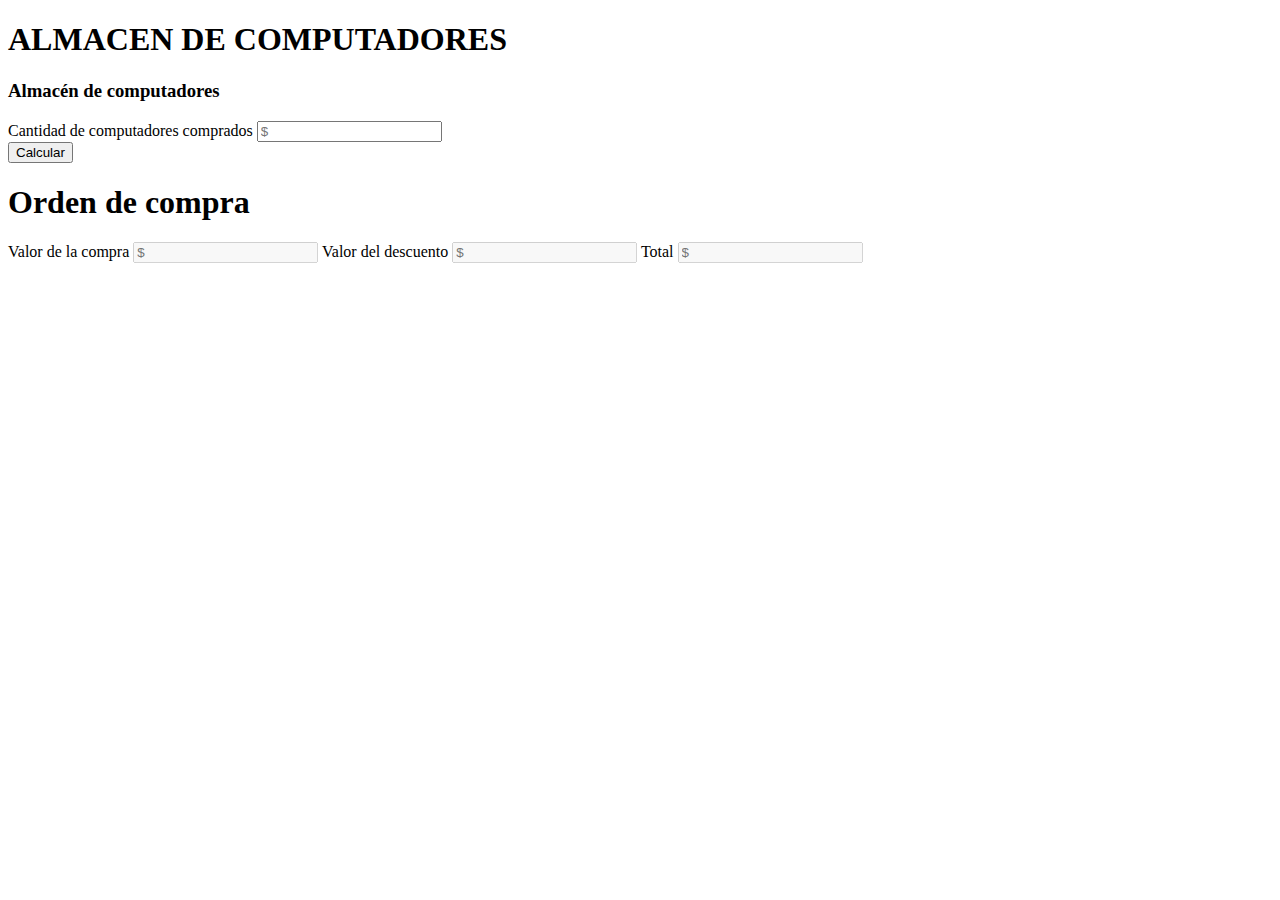
==== index.html @ b10cbae9 "Almacen de computadoras" ====
<!DOCTYPE html>
<html lang="en">
<head>
    <meta charset="UTF-8">
    <meta http-equiv="X-UA-Compatible" content="IE=edge">
    <meta name="viewport" content="width=device-width, initial-scale=1.0">
    <title>Orden de compra</title>
    <script src="script.js"></script>

    <h1>ALMACEN DE COMPUTADORES</h1>
        <H3>Almacén de computadores</H3>
</head>
<body>
    
    <main>
        <div>
            <form id="comp-form">
                <div >
                    Cantidad de computadores comprados 
                    <input 
                        id="cant"
                        type="text"
                        placeholder="$"                          
                        required
            />                                                  
                            
                </div>
                <div class="form-group">
                    <button type="submit" id="submit">
                        Calcular
                    </button>
                </div>
            </form>
        </div>

        <div>
            <h1>Orden de compra</h1>
            <form id="calcl-form">
                <div>
                    Valor de la compra
                    <input
                        id="compra"
                        type="text"
                        placeholder="$"
                        disabled
                    />

                    Valor del descuento
                    <input
                        id="descuento"
                        type="text"
                        placeholder="$"
                        disabled
                    />

                    Total
                    <input
                        id="Total"
                        type="text"
                        placeholder="$"
                        disabled
                    />
                </div>

                </form>
            


        </div>
    </main>

</body>
</html>
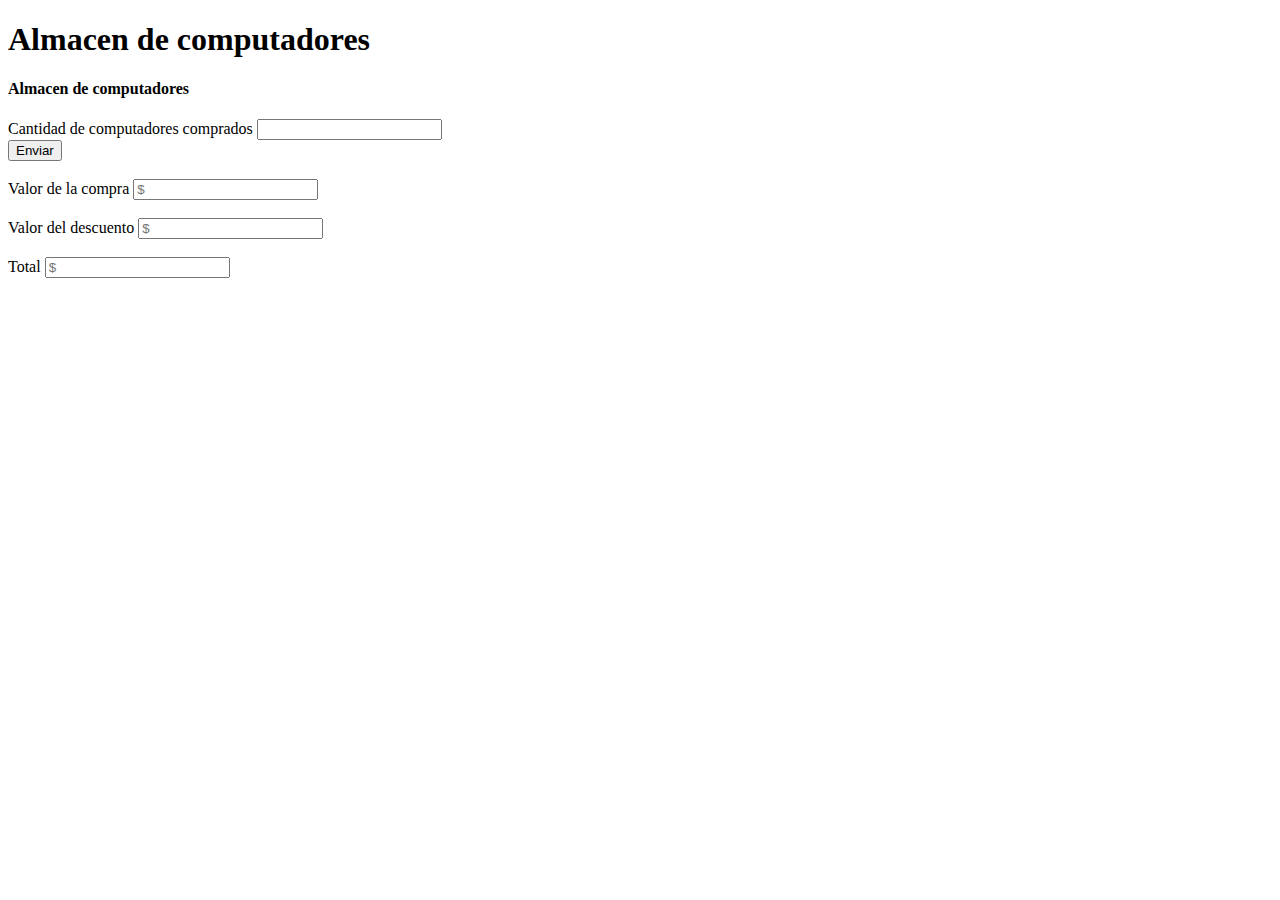
==== commit 3d718fa5: "Act2" ====
--- a/index.html
+++ b/index.html
@@ -1,73 +1,50 @@
 <!DOCTYPE html>
 <html lang="en">
+
 <head>
+    <link rel="stylesheet" href="./Style/style.css">
     <meta charset="UTF-8">
     <meta http-equiv="X-UA-Compatible" content="IE=edge">
     <meta name="viewport" content="width=device-width, initial-scale=1.0">
-    <title>Orden de compra</title>
-    <script src="script.js"></script>
+    <title>Document</title>
+</head>
 
-    <h1>ALMACEN DE COMPUTADORES</h1>
-        <H3>Almacén de computadores</H3>
-</head>
 <body>
-    
+    <header>
+        <h1>Almacen de computadores</h1>
+        <h4>Almacen de computadores</h4>
+    </header>
     <main>
-        <div>
-            <form id="comp-form">
-                <div >
-                    Cantidad de computadores comprados 
-                    <input 
-                        id="cant"
-                        type="text"
-                        placeholder="$"                          
-                        required
-            />                                                  
-                            
-                </div>
-                <div class="form-group">
-                    <button type="submit" id="submit">
-                        Calcular
-                    </button>
-                </div>
+        <div id="cantComputadores">
+            <div id="cantCompra">
+                <label>Cantidad de computadores comprados</label>
+                <input id="inputCantComp">
+            </div>
+            <div id="boton">
+                <button onclick="capturaDatos()">Enviar</button><br><br>
+
+            </div>
+        </div>
+
+        <div id="resultados">
+            <form id="valores">
+                <label>Valor de la compra</label>
+                <input id="inputValCompra" placeholder="$" readonly> <br><br>
+                <label>Valor del descuento</label>
+                <input id="inputValDescuento" placeholder="$" readonly> <br><br>
+                <label>Total</label>
+                <input id="inputValTotal" placeholder="$" readonly> <br><br>
             </form>
         </div>
 
-        <div>
-            <h1>Orden de compra</h1>
-            <form id="calcl-form">
-                <div>
-                    Valor de la compra
-                    <input
-                        id="compra"
-                        type="text"
-                        placeholder="$"
-                        disabled
-                    />
-
-                    Valor del descuento
-                    <input
-                        id="descuento"
-                        type="text"
-                        placeholder="$"
-                        disabled
-                    />
-
-                    Total
-                    <input
-                        id="Total"
-                        type="text"
-                        placeholder="$"
-                        disabled
-                    />
-                </div>
-
-                </form>
-            
-
+        <div id="valorDesc">
 
         </div>
     </main>
+    <footer>
 
+    </footer>
+    <script src="./Script/script.js"></script>
 </body>
+
 </html>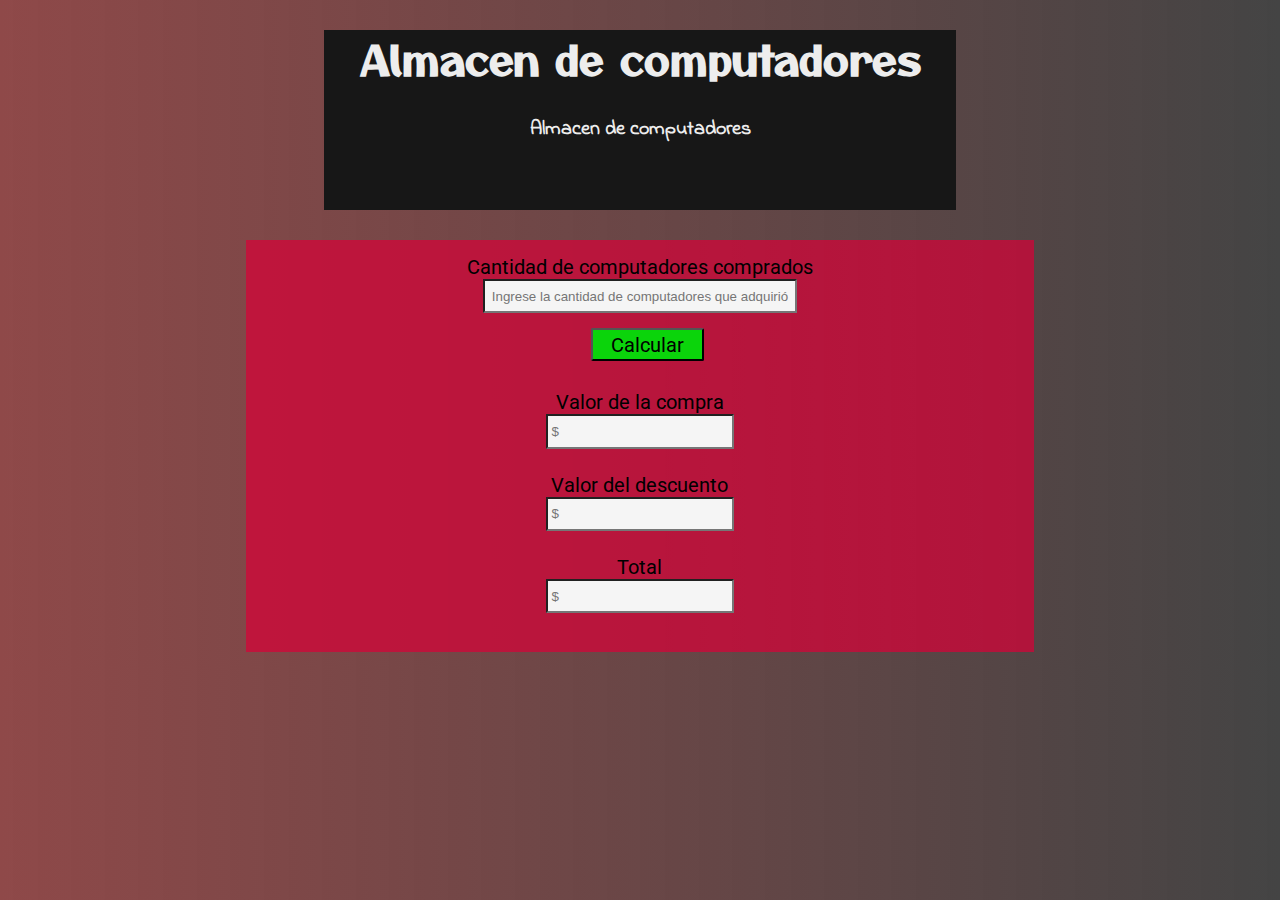
==== commit 6b748f56: "CSS y HTML" ====
--- a/index.html
+++ b/index.html
@@ -6,7 +6,7 @@
     <meta charset="UTF-8">
     <meta http-equiv="X-UA-Compatible" content="IE=edge">
     <meta name="viewport" content="width=device-width, initial-scale=1.0">
-    <title>Document</title>
+    <title>Almacen de computadores</title>
 </head>
 
 <body>
@@ -17,23 +17,23 @@
     <main>
         <div id="cantComputadores">
             <div id="cantCompra">
-                <label>Cantidad de computadores comprados</label>
-                <input id="inputCantComp">
+                <label>Cantidad de computadores comprados</label><br>
+                <input id="inputCantComp" class="controlForma" placeholder="Ingrese la cantidad de computadores que adquirió"><br>
             </div>
-            <div id="boton">
-                <button onclick="capturaDatos()">Enviar</button><br><br>
+            <div>
+                <button onclick="capturaDatos()" id="boton" class="boton-captura">Calcular </button><br><br>
 
             </div>
         </div>
 
         <div id="resultados">
             <form id="valores">
-                <label>Valor de la compra</label>
-                <input id="inputValCompra" placeholder="$" readonly> <br><br>
-                <label>Valor del descuento</label>
-                <input id="inputValDescuento" placeholder="$" readonly> <br><br>
-                <label>Total</label>
-                <input id="inputValTotal" placeholder="$" readonly> <br><br>
+                <label>Valor de la compra</label><br>
+                <input id="inputValCompra" placeholder="$" class="controlForma" readonly> <br><br>
+                <label>Valor del descuento</label><br>
+                <input id="inputValDescuento" placeholder="$" class="controlForma" readonly> <br><br>
+                <label>Total</label><br>
+                <input id="inputValTotal" placeholder="$" class="controlForma" readonly> <br><br>
             </form>
         </div>
 
--- a/Style/style.css
+++ b/Style/style.css
@@ -0,0 +1,69 @@
+@import url('https://fonts.googleapis.com/css2?family=Indie+Flower&family=Otomanopee+One&family=Roboto:wght@100&display=swap');
+header {
+    text-align: center;
+    color: #ededed;
+    background-color: #171717;
+    width: 50%;
+    height: 20vh;
+    margin: 30px auto;
+}
+
+header h1 {
+    font-family: 'Otomanopee One', sans-serif;
+}
+
+header h4 {
+    font-family: 'Indie Flower', cursive;
+}
+
+body {
+    text-align: center;
+    font-size: 20px;
+    font-family: 'Roboto', sans-serif;
+    background-color: #444444;
+    background-size: cover;
+    background-image: linear-gradient( 90deg, rgba(255, 80, 80, 0.4), rgba(68, 68, 68, 1)), url(https://360radio.com.co/wp-content/uploads/2020/06/Almacenes-tecnologia.jpg);
+}
+
+main {
+    display: block;
+    text-align: center;
+    background-color: rgba(218, 0, 55, 0.7);
+    margin: 20px auto 15px auto;
+    padding: 15px;
+    font-family: 'Roboto', sans-serif;
+    width: 60%;
+}
+
+.boton-captura {
+    font-family: 'Roboto', sans-serif;
+    font-size: 20px;
+    width: 15%;
+    margin: 15px 5px 5px 20px;
+    padding: 0.15rem;
+    background: rgb(11, 212, 11);
+    color: inherit;
+    border-radius: 2px;
+    cursor: pointer;
+}
+
+.controlForma {
+    background-color: whitesmoke;
+}
+
+div {
+    text-align: center;
+    width: auto;
+}
+
+input {
+    height: 1.5rem;
+    width: auto;
+    text-align: justify;
+    padding: 0.20rem;
+}
+
+#inputCantComp {
+    width: 19rem;
+    text-align: center;
+}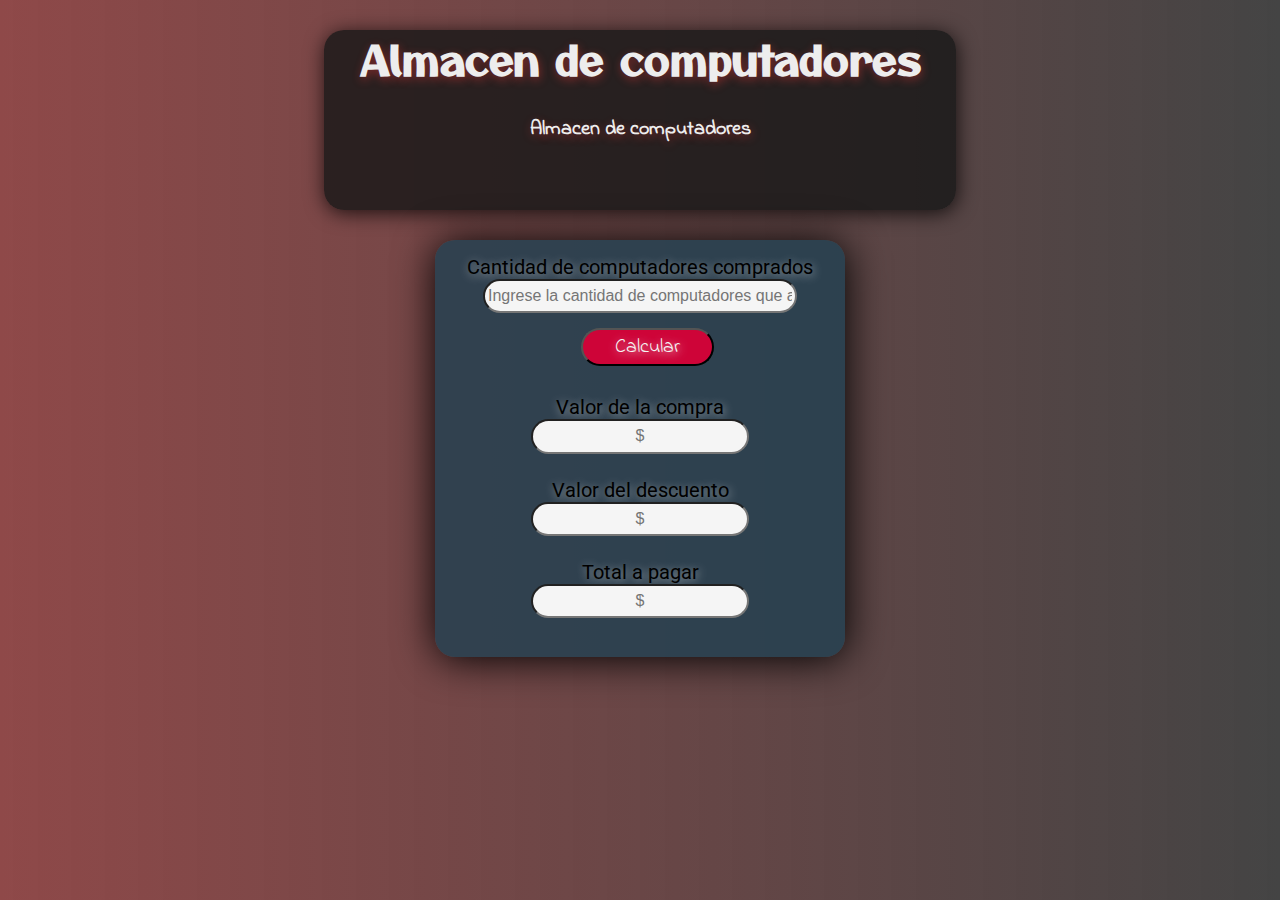
==== commit f1fd4def: "HTML y CSS" ====
--- a/index.html
+++ b/index.html
@@ -32,7 +32,7 @@
                 <input id="inputValCompra" placeholder="$" class="controlForma" readonly> <br><br>
                 <label>Valor del descuento</label><br>
                 <input id="inputValDescuento" placeholder="$" class="controlForma" readonly> <br><br>
-                <label>Total</label><br>
+                <label>Total a pagar</label><br>
                 <input id="inputValTotal" placeholder="$" class="controlForma" readonly> <br><br>
             </form>
         </div>
--- a/Style/style.css
+++ b/Style/style.css
@@ -2,10 +2,13 @@
 header {
     text-align: center;
     color: #ededed;
-    background-color: #171717;
+    background-color: rgba(23, 23, 23, 0.8);
     width: 50%;
     height: 20vh;
     margin: 30px auto;
+    border-radius: 20px;
+    text-shadow: 1px 3px 10px rgba(255, 58, 58, 0.4);
+    box-shadow: 1px 3px 20px rgba(0, 0, 0, 0.767);
 }
 
 header h1 {
@@ -23,32 +26,40 @@
     background-color: #444444;
     background-size: cover;
     background-image: linear-gradient( 90deg, rgba(255, 80, 80, 0.4), rgba(68, 68, 68, 1)), url(https://360radio.com.co/wp-content/uploads/2020/06/Almacenes-tecnologia.jpg);
+    text-shadow: 1px 2px 10px rgba(255, 255, 255, 0.548);
 }
 
 main {
     display: block;
     text-align: center;
-    background-color: rgba(218, 0, 55, 0.7);
+    background-color: rgba(32, 64, 81, 0.8);
+    box-shadow: 1px 2px 40px black;
     margin: 20px auto 15px auto;
     padding: 15px;
     font-family: 'Roboto', sans-serif;
-    width: 60%;
+    width: 30%;
+    border-radius: 20px;
 }
 
 .boton-captura {
-    font-family: 'Roboto', sans-serif;
+    font-family: 'Indie Flower', cursive;
     font-size: 20px;
-    width: 15%;
+    width: 35%;
     margin: 15px 5px 5px 20px;
     padding: 0.15rem;
-    background: rgb(11, 212, 11);
-    color: inherit;
+    background: rgba(218, 0, 55, 0.93);
+    color: whitesmoke;
     border-radius: 2px;
     cursor: pointer;
+    border-radius: 20px;
+    text-shadow: 1px 2px 10px rgba(255, 255, 255, 0.767)
 }
 
 .controlForma {
     background-color: whitesmoke;
+    border-radius: 20px;
+    text-align: center;
+    font-size: 16px;
 }
 
 div {
@@ -66,4 +77,9 @@
 #inputCantComp {
     width: 19rem;
     text-align: center;
+}
+
+#valorDesc {
+    color: rgb(255, 5, 18);
+    text-shadow: 1px 2px 10px rgba(0, 0, 0, 0.767)
 }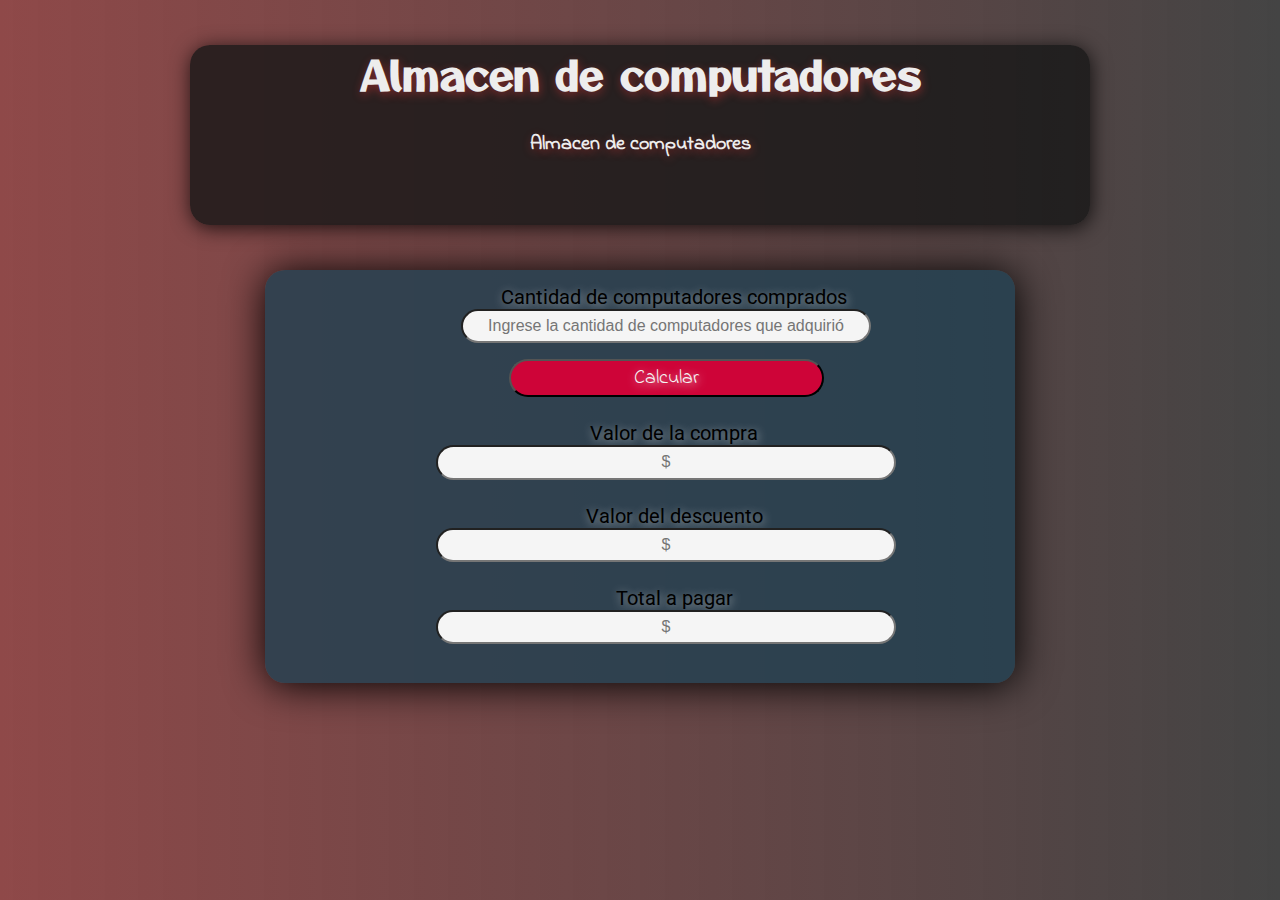
==== commit 15ab0467: "Fix" ====
--- a/index.html
+++ b/index.html
@@ -17,7 +17,7 @@
     <main>
         <div id="cantComputadores">
             <div id="cantCompra">
-                <label>Cantidad de computadores comprados</label><br>
+                <label class="controlLabel">Cantidad de computadores comprados</label><br>
                 <input id="inputCantComp" class="controlForma" placeholder="Ingrese la cantidad de computadores que adquirió"><br>
             </div>
             <div>
@@ -28,11 +28,11 @@
 
         <div id="resultados">
             <form id="valores">
-                <label>Valor de la compra</label><br>
+                <label class="controlLabel">Valor de la compra</label><br>
                 <input id="inputValCompra" placeholder="$" class="controlForma" readonly> <br><br>
-                <label>Valor del descuento</label><br>
+                <label class="controlLabel">Valor del descuento</label><br>
                 <input id="inputValDescuento" placeholder="$" class="controlForma" readonly> <br><br>
-                <label>Total a pagar</label><br>
+                <label class="controlLabel">Total a pagar</label><br>
                 <input id="inputValTotal" placeholder="$" class="controlForma" readonly> <br><br>
             </form>
         </div>
--- a/Style/style.css
+++ b/Style/style.css
@@ -3,9 +3,9 @@
     text-align: center;
     color: #ededed;
     background-color: rgba(23, 23, 23, 0.8);
-    width: 50%;
+    width: 100vh;
     height: 20vh;
-    margin: 30px auto;
+    margin: 5vh auto;
     border-radius: 20px;
     text-shadow: 1px 3px 10px rgba(255, 58, 58, 0.4);
     box-shadow: 1px 3px 20px rgba(0, 0, 0, 0.767);
@@ -24,8 +24,9 @@
     font-size: 20px;
     font-family: 'Roboto', sans-serif;
     background-color: #444444;
-    background-size: cover;
+    background-size: 100%;
     background-image: linear-gradient( 90deg, rgba(255, 80, 80, 0.4), rgba(68, 68, 68, 1)), url(https://360radio.com.co/wp-content/uploads/2020/06/Almacenes-tecnologia.jpg);
+    background-repeat: inherit;
     text-shadow: 1px 2px 10px rgba(255, 255, 255, 0.548);
 }
 
@@ -34,25 +35,25 @@
     text-align: center;
     background-color: rgba(32, 64, 81, 0.8);
     box-shadow: 1px 2px 40px black;
-    margin: 20px auto 15px auto;
+    margin: 1.25rem auto 0.938rem auto;
     padding: 15px;
     font-family: 'Roboto', sans-serif;
-    width: 30%;
+    width: 80vh;
     border-radius: 20px;
 }
 
 .boton-captura {
     font-family: 'Indie Flower', cursive;
     font-size: 20px;
-    width: 35%;
-    margin: 15px 5px 5px 20px;
+    width: 35vh;
     padding: 0.15rem;
     background: rgba(218, 0, 55, 0.93);
     color: whitesmoke;
     border-radius: 2px;
     cursor: pointer;
     border-radius: 20px;
-    text-shadow: 1px 2px 10px rgba(255, 255, 255, 0.767)
+    text-shadow: 1px 2px 10px rgba(255, 255, 255, 0.767);
+    margin: 1rem 8rem auto auto;
 }
 
 .controlForma {
@@ -60,26 +61,33 @@
     border-radius: 20px;
     text-align: center;
     font-size: 16px;
+    margin: auto 8rem auto auto;
 }
 
 div {
     text-align: center;
-    width: auto;
+    width: 100vh;
 }
 
 input {
     height: 1.5rem;
-    width: auto;
+    width: 50vh;
     text-align: justify;
     padding: 0.20rem;
 }
 
 #inputCantComp {
-    width: 19rem;
+    width: 25rem;
     text-align: center;
 }
 
 #valorDesc {
     color: rgb(255, 5, 18);
-    text-shadow: 1px 2px 10px rgba(0, 0, 0, 0.767)
+    text-shadow: 1px 2px 10px rgba(0, 0, 0, 0.767);
+    text-align: center;
+    margin: auto auto auto -4rem;
+}
+
+.controlLabel {
+    margin-right: 7rem;
 }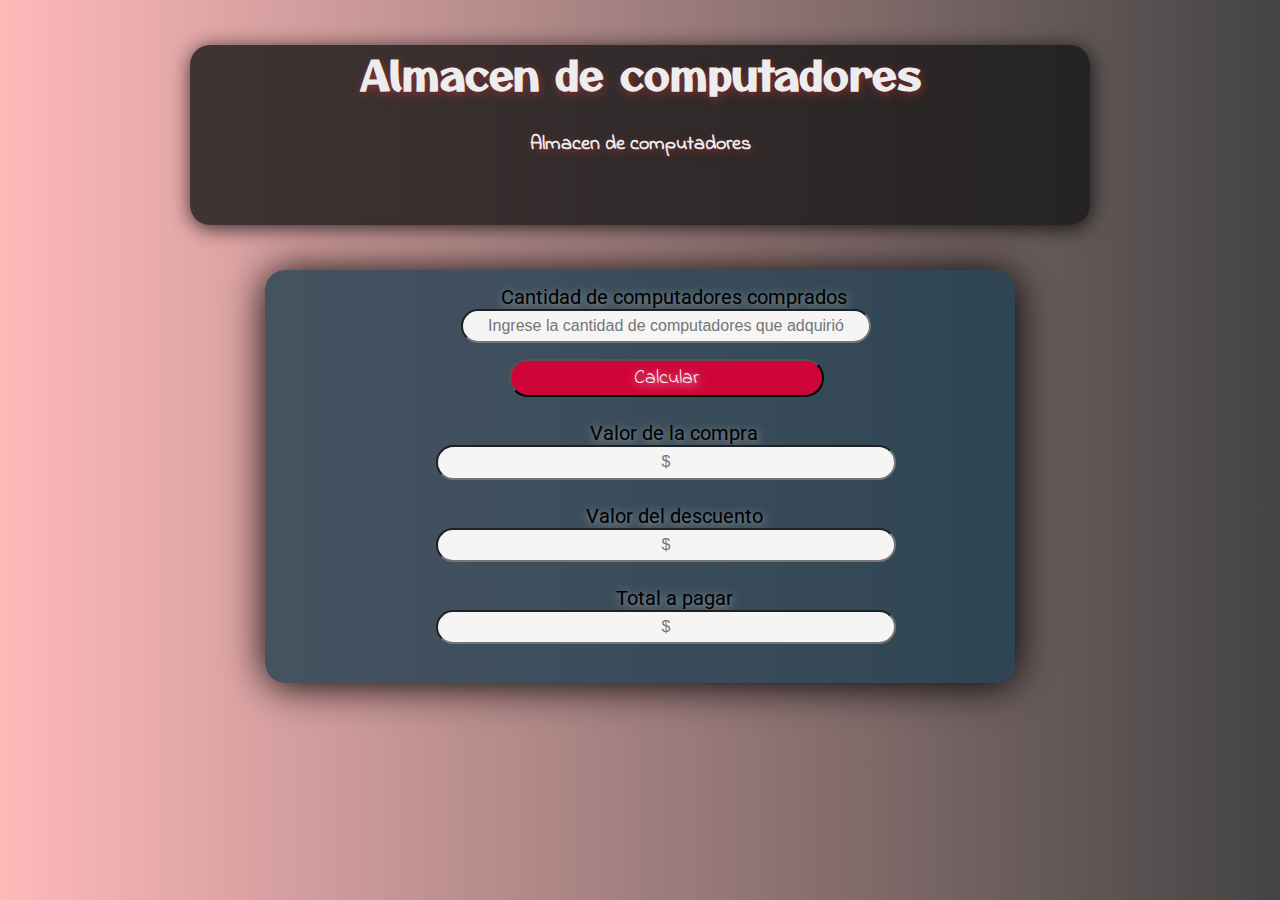
==== commit e13b9e17: "Test" ====
--- a/index.html
+++ b/index.html
@@ -5,7 +5,7 @@
     <link rel="stylesheet" href="./Style/style.css">
     <meta charset="UTF-8">
     <meta http-equiv="X-UA-Compatible" content="IE=edge">
-    <meta name="viewport" content="width=device-width, initial-scale=1.0">
+    <meta name="viewport" content="width=device-width, initial-scale=1.0" &amp;gt;>
     <title>Almacen de computadores</title>
 </head>
 
--- a/Style/style.css
+++ b/Style/style.css
@@ -1,93 +1,93 @@
-@import url('https://fonts.googleapis.com/css2?family=Indie+Flower&family=Otomanopee+One&family=Roboto:wght@100&display=swap');
-header {
-    text-align: center;
-    color: #ededed;
-    background-color: rgba(23, 23, 23, 0.8);
-    width: 100vh;
-    height: 20vh;
-    margin: 5vh auto;
-    border-radius: 20px;
-    text-shadow: 1px 3px 10px rgba(255, 58, 58, 0.4);
-    box-shadow: 1px 3px 20px rgba(0, 0, 0, 0.767);
-}
-
-header h1 {
-    font-family: 'Otomanopee One', sans-serif;
-}
-
-header h4 {
-    font-family: 'Indie Flower', cursive;
-}
-
-body {
-    text-align: center;
-    font-size: 20px;
-    font-family: 'Roboto', sans-serif;
-    background-color: #444444;
-    background-size: 100%;
-    background-image: linear-gradient( 90deg, rgba(255, 80, 80, 0.4), rgba(68, 68, 68, 1)), url(https://360radio.com.co/wp-content/uploads/2020/06/Almacenes-tecnologia.jpg);
-    background-repeat: inherit;
-    text-shadow: 1px 2px 10px rgba(255, 255, 255, 0.548);
-}
-
-main {
-    display: block;
-    text-align: center;
-    background-color: rgba(32, 64, 81, 0.8);
-    box-shadow: 1px 2px 40px black;
-    margin: 1.25rem auto 0.938rem auto;
-    padding: 15px;
-    font-family: 'Roboto', sans-serif;
-    width: 80vh;
-    border-radius: 20px;
-}
-
-.boton-captura {
-    font-family: 'Indie Flower', cursive;
-    font-size: 20px;
-    width: 35vh;
-    padding: 0.15rem;
-    background: rgba(218, 0, 55, 0.93);
-    color: whitesmoke;
-    border-radius: 2px;
-    cursor: pointer;
-    border-radius: 20px;
-    text-shadow: 1px 2px 10px rgba(255, 255, 255, 0.767);
-    margin: 1rem 8rem auto auto;
-}
-
-.controlForma {
-    background-color: whitesmoke;
-    border-radius: 20px;
-    text-align: center;
-    font-size: 16px;
-    margin: auto 8rem auto auto;
-}
-
-div {
-    text-align: center;
-    width: 100vh;
-}
-
-input {
-    height: 1.5rem;
-    width: 50vh;
-    text-align: justify;
-    padding: 0.20rem;
-}
-
-#inputCantComp {
-    width: 25rem;
-    text-align: center;
-}
-
-#valorDesc {
-    color: rgb(255, 5, 18);
-    text-shadow: 1px 2px 10px rgba(0, 0, 0, 0.767);
-    text-align: center;
-    margin: auto auto auto -4rem;
-}
-
-.controlLabel {
-    margin-right: 7rem;
-}+    @import url('https://fonts.googleapis.com/css2?family=Indie+Flower&family=Otomanopee+One&family=Roboto:wght@100&display=swap');
+    header {
+        text-align: center;
+        color: #ededed;
+        background-color: rgba(23, 23, 23, 0.8);
+        width: 100vh;
+        height: 20vh;
+        margin: 5vh auto;
+        border-radius: 20px;
+        text-shadow: 1px 3px 10px rgba(255, 58, 58, 0.4);
+        box-shadow: 1px 3px 20px rgba(0, 0, 0, 0.767);
+    }
+    
+    header h1 {
+        font-family: 'Otomanopee One', sans-serif;
+    }
+    
+    header h4 {
+        font-family: 'Indie Flower', cursive;
+    }
+    
+    body {
+        text-align: center;
+        font-size: 20px;
+        font-family: 'Roboto', sans-serif;
+        background-repeat: no-repeat;
+        background-size: 100%;
+        background-image: linear-gradient( 90deg, rgba(255, 80, 80, 0.4), rgba(68, 68, 68, 1)), url(https://360radio.com.co/wp-content/uploads/2020/06/Almacenes-tecnologia.jpg);
+        text-shadow: 1px 2px 10px rgba(255, 255, 255, 0.548);
+        background-attachment: fixed;
+    }
+    
+    main {
+        display: block;
+        text-align: center;
+        background-color: rgba(32, 64, 81, 0.8);
+        box-shadow: 1px 2px 40px black;
+        margin: 1.25rem auto 0.938rem auto;
+        padding: 15px;
+        font-family: 'Roboto', sans-serif;
+        width: 80vh;
+        border-radius: 20px;
+    }
+    
+    .boton-captura {
+        font-family: 'Indie Flower', cursive;
+        font-size: 20px;
+        width: 35vh;
+        padding: 0.15rem;
+        background: rgba(218, 0, 55, 0.93);
+        color: whitesmoke;
+        border-radius: 2px;
+        cursor: pointer;
+        border-radius: 20px;
+        text-shadow: 1px 2px 10px rgba(255, 255, 255, 0.767);
+        margin: 1rem 8rem auto auto;
+    }
+    
+    .controlForma {
+        background-color: whitesmoke;
+        border-radius: 20px;
+        text-align: center;
+        font-size: 16px;
+        margin: auto 8rem auto auto;
+    }
+    
+    div {
+        text-align: center;
+        width: 100vh;
+    }
+    
+    input {
+        height: 1.5rem;
+        width: 50vh;
+        text-align: justify;
+        padding: 0.20rem;
+    }
+    
+    #inputCantComp {
+        width: 25rem;
+        text-align: center;
+    }
+    
+    #valorDesc {
+        color: rgb(255, 5, 18);
+        text-shadow: 1px 2px 10px rgba(0, 0, 0, 0.767);
+        text-align: center;
+        margin: auto auto auto -4rem;
+    }
+    
+    .controlLabel {
+        margin-right: 7rem;
+    }